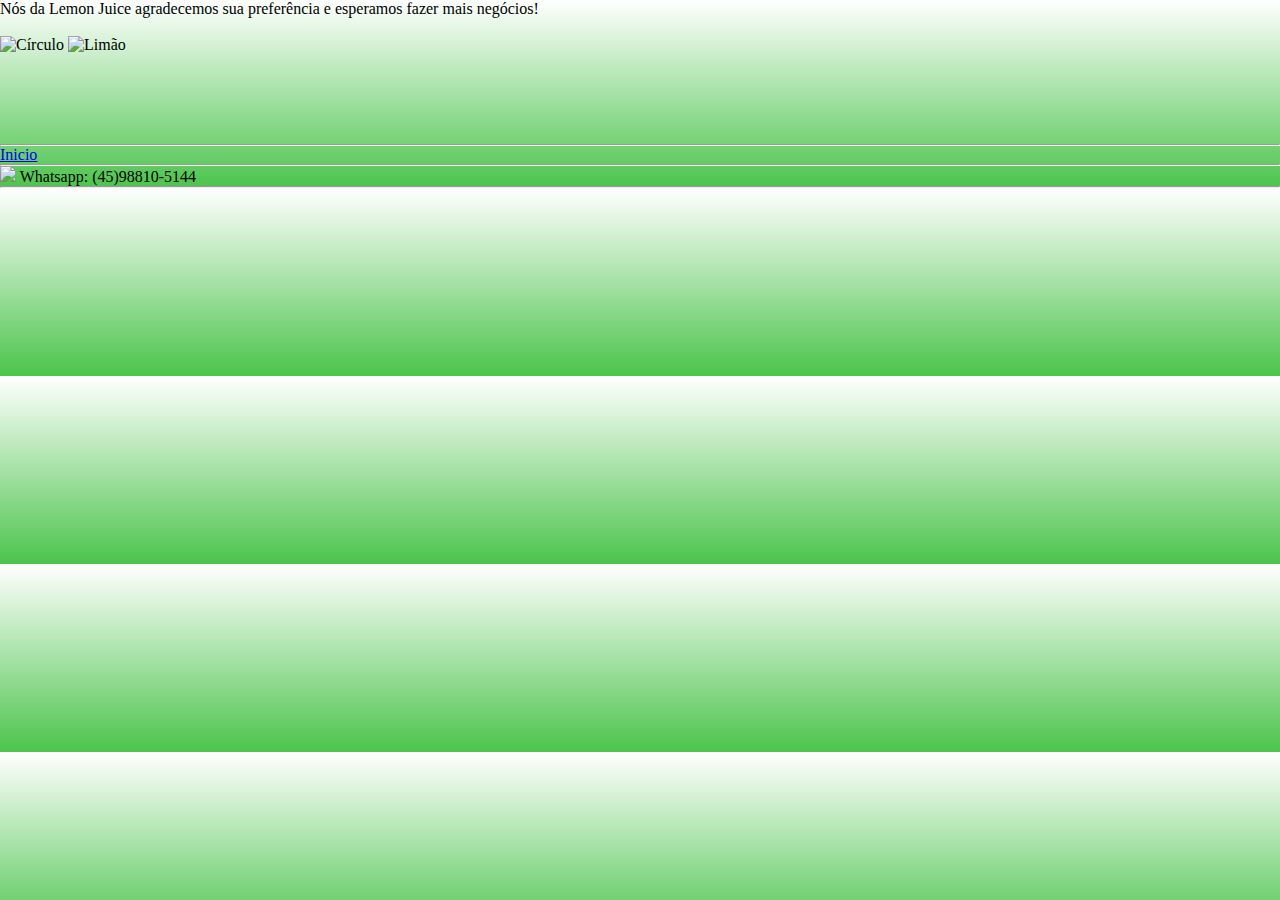
==== bye_bye.html @ 0fafac43 "Add files via upload" ====
<!DOCTYPE html>
<html lang="pt-BR">
<head>
    <meta charset="UTF-8">
    <meta name="viewport" content="width=device-width, initial-scale=1.0">
    <title>Bye bye</title>
    <link rel="stylesheet" href="styles.css">
    <script>
        window.onload = function() {
            // Limpa os dados do localStorage ao carregar a página
            localStorage.clear();
        };
    </script>
</head>
<body class="bye_bye">
    <header class="cabeçalho">
        Nós da Lemon Juice agradecemos sua preferência e
    esperamos fazer mais negócios!
    </header>
    
    <br>
    <div class="conteiner">
        <div class="circulo">
            <img src="imagens/circulo.png" alt="Círculo" class="circulo">
            <img src="imagens/limao.png" alt="Limão" class="limao">
        </div>
    </div>
    <br>
    <br>
    <br>
    <br>
    <br>    
    <hr>
    <a href="index.html">
        <div class="botao_ir">
            Inicio
        </div>
    </a>
    <footer class="rodape">
        <hr>             
            <span class="texto_contato"><img src="imagens/whatsapp1.png" class="icone_whats">
             Whatsapp: (45)98810-5144</span>   
        <hr>    
    </footer>
</body>
</html>
---- styles.css ----
@import url("styles/header.css");
@import url("styles/principal.css");
@import url("styles/rodape.css");
@import url("styles/produtos.css");
@import url("styles/lista.css");
@import url("styles/pagamento.css");

/* Seus estilos CSS restantes */
/* Estilização para a div que contém o botão */
body{
    margin: 0;
    overflow-y: auto; /* Adiciona uma barra de rolagem vertical se o conteúdo exceder a altura da janela */
    /* Define um gradiente linear como plano de fundo */
    background: linear-gradient(to bottom, #ffffff, #4cc44c);

    
}
hr {
    margin: 0; /* Remove o espaço acima e abaixo da linha horizontal */
}
.personal {
    margin-top: 120px;    
    display: grid;
    border-top: 2px solid rgb(17, 17, 17);;
    border-bottom: 2px solid rgb(17, 17, 17);
    grid-template-columns: repeat(2, 1fr); /* Define duas colunas */
    column-gap: 20px; /* Espaço horizontal entre as colunas */
    row-gap: 10px; /* Espaço vertical entre as linhas */
    padding: 20px;
}

.label_com_botao {
    border: 2px solid rgb(17, 17, 17);
    width: 100%; /* Ajusta a largura para ocupar a coluna inteira */
    height: 30px;
    position: relative;
    border-radius: 10px;
    display: flex;    
    align-items: center;
    justify-content: center;
    box-shadow: 2px 2px 5px rgba(0, 0, 0, 0.5); /* Adiciona uma sombra cinza */
    background-color: rgba(0, 128, 0, 0.5); /* Fundo verde com 50% de transparência */
}

.div_com_botao {
    position: absolute;
    width: 20px;
    height: 20px;
    background-color: rgb(15, 1, 1);
    top: 50%;
    left: -10px;
    transform: translateY(-50%);
    border-radius: 15px;   
    width: 20px;
    height: 20px;
    background-color: rgb(15, 1, 1);
    top: 50%;
    left: -10px;
    transform: translateY(-50%);
    border-radius: -15px;
}
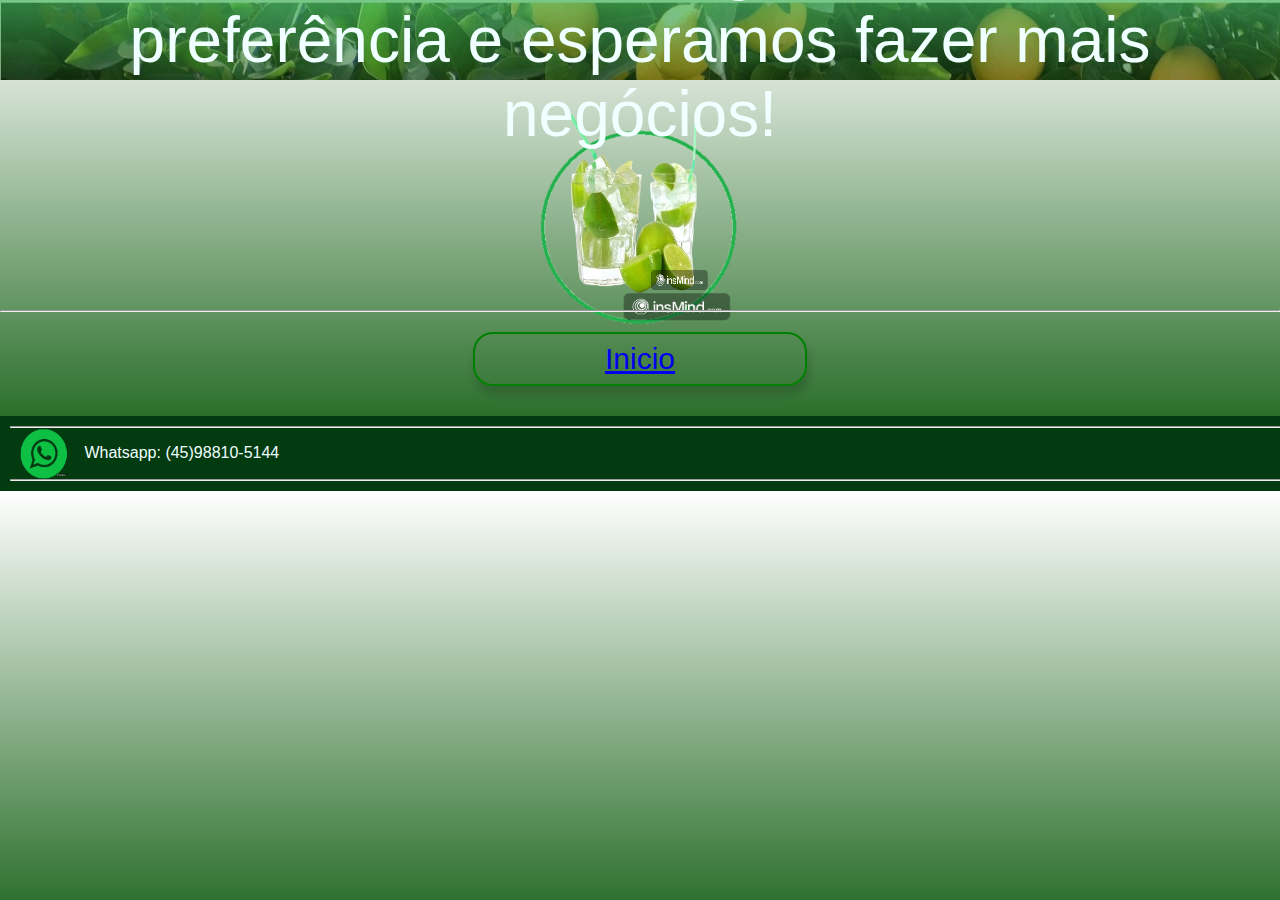
==== commit 7ee5efd6: "Add files via upload" ====
--- a/bye_bye.html
+++ b/bye_bye.html
@@ -12,10 +12,10 @@
         };
     </script>
 </head>
-<body class="bye_bye">
+<body>
     <header class="cabeçalho">
-        Nós da Lemon Juice agradecemos sua preferência e
-    esperamos fazer mais negócios!
+        <span class="thanks">Nós da Lemon Juice agradecemos sua preferência e
+            esperamos fazer mais negócios!</span> 
     </header>
     
     <br>
@@ -31,11 +31,11 @@
     <br>
     <br>    
     <hr>
-    <a href="index.html">
-        <div class="botao_ir">
-            Inicio
+   
+        <div class="caminho">
+            <a href="index.html">Inicio</a>
         </div>
-    </a>
+    
     <footer class="rodape">
         <hr>             
             <span class="texto_contato"><img src="imagens/whatsapp1.png" class="icone_whats">
--- a/styles.css
+++ b/styles.css
@@ -4,60 +4,65 @@
 @import url("styles/produtos.css");
 @import url("styles/lista.css");
 @import url("styles/pagamento.css");
+@import url("styles/byebye.css");
 
-/* Seus estilos CSS restantes */
 /* Estilização para a div que contém o botão */
 body{
     margin: 0;
-    overflow-y: auto; /* Adiciona uma barra de rolagem vertical se o conteúdo exceder a altura da janela */
+    overflow-y: auto; /* Adiciona uma barra de rolagem vertical se o
+    conteúdo exceder a altura da janela */
     /* Define um gradiente linear como plano de fundo */
-    background: linear-gradient(to bottom, #ffffff, #4cc44c);
-
-    
+    background: linear-gradient(to bottom, #ffffff, #055505);  
+    height: 100%;
+    width: 100%;
+    font-family: Arial, sans-serif;
+    overflow-x: hidden;    
 }
 hr {
     margin: 0; /* Remove o espaço acima e abaixo da linha horizontal */
 }
-.personal {
-    margin-top: 120px;    
-    display: grid;
-    border-top: 2px solid rgb(17, 17, 17);;
-    border-bottom: 2px solid rgb(17, 17, 17);
-    grid-template-columns: repeat(2, 1fr); /* Define duas colunas */
-    column-gap: 20px; /* Espaço horizontal entre as colunas */
-    row-gap: 10px; /* Espaço vertical entre as linhas */
-    padding: 20px;
+.caminho{
+    display: flex;
+    width: 300px;
+    height: 20px;
+    font-size: 30px;
+    border: 2px solid green;
+    border-radius: 20px;
+    box-shadow: 2px 8px 8px rgba(19, 18, 18, 0.2);
+    padding: 15px;    
+    justify-content: center;
+    margin: 20px auto 30px;
+    align-items: center;
+    color: #ffffff;
+    text-decoration: none !important; /* Remove a linha do texto do link */
 }
+/* Media Queries para Responsividade */
+@media (max-width: 575px) {
+    .logo {
+        height: 40px;
+    }
 
-.label_com_botao {
-    border: 2px solid rgb(17, 17, 17);
-    width: 100%; /* Ajusta a largura para ocupar a coluna inteira */
-    height: 30px;
-    position: relative;
-    border-radius: 10px;
-    display: flex;    
-    align-items: center;
-    justify-content: center;
-    box-shadow: 2px 2px 5px rgba(0, 0, 0, 0.5); /* Adiciona uma sombra cinza */
-    background-color: rgba(0, 128, 0, 0.5); /* Fundo verde com 50% de transparência */
-}
+    .titulo {
+        font-size: 8vw;
+    }
 
-.div_com_botao {
-    position: absolute;
-    width: 20px;
-    height: 20px;
-    background-color: rgb(15, 1, 1);
-    top: 50%;
-    left: -10px;
-    transform: translateY(-50%);
-    border-radius: 15px;   
-    width: 20px;
-    height: 20px;
-    background-color: rgb(15, 1, 1);
-    top: 50%;
-    left: -10px;
-    transform: translateY(-50%);
-    border-radius: -15px;
+    .anuncio {
+        font-size: 6vw;
+    }
+
+    .caminho {
+        width: 70%;
+        font-size: 5vw;
+    }
+
+    .personal .label_com_botao {
+        font-size: 4vw;
+    }
+    a{
+        text-decoration: none !important; /* Remove a linha do texto do link */
+        cursor: pointer; /* Altera o cursor para um ponteiro quando passa sobre a div */
+        color: #ffffff;
+    }
 }
 
 
@@ -67,3 +72,5 @@
 
 
 
+
+
